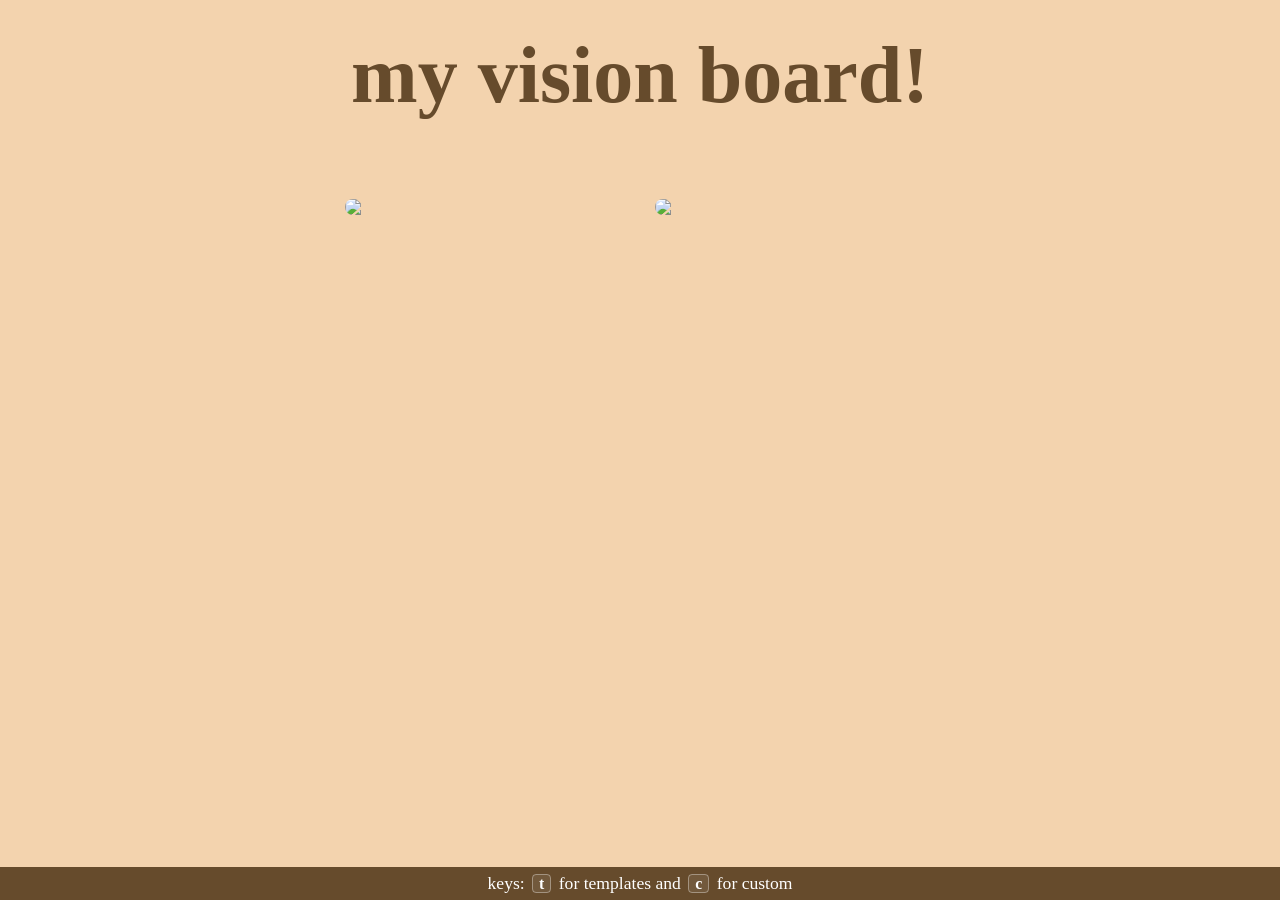
==== frontend for board (code only)/index.html @ 55c7fbaf "move html, css, js to a new folder" ====
<!DOCTYPE html>
<html lang="en">
<head>
    <meta charset="UTF-8">
    <meta name="viewport" content="width=device-width, initial-scale=1.0">
    <link rel="stylesheet" href="style.css">
    <title>vision board</title>
</head>
<body>
    <header>
        <h1> my vision board!</h1>
    </header>
    <main>
        <div class="options">
                <img src="cards/Group 1138.png" class="img1" id="card1">
                <img src="cards/Group 1139.png" class="img1" id="card2">
        </div>
        <div id="backdrop"></div>
        <div id="templateswindow">
            <button id="closetemplates">✕</button>
            <p>templates coming soon!</p>
            <div class="templates">
                soon!
            </div>
        </div>
        <div id="customwindow" style="width: 1200px; height: 600px;">
            <button id="closecustom">✕</button>
            <p>custom coming soon!</p>
            <div class="toolbar">
                <button id="new" class="tools">new board</button>
                <button id="draw" class="tools">pencil</button>
                <button id="upload" class="tools">add photo</button>
                <input type="file" id="photoupload" accept="image/*" style="display:none;">
                <button id="text" class="tools">add text</button>
                <button id="shape" class="tools">shape</button>
                <button id="bgcolor" class="tools">background color</button>
                <button id="empty" class="tools">clear</button>
                <button id="export" class="features">export canvas</button>
            </div>
        </div>
        <img src="cards/Group 1140 (1).png" id="arrow1">
        <img src="cards/Group 1141.png" id="arrow2">
    </main>
    <footer>
        <div class="footer1">
            <p id="pg1">keys: <span class="icons">t</span> for templates and <span class="icons">c</span> for custom</p>
        </div>
    </footer>
    <script src="script.js"></script>
</body>
</html>
---- frontend for board (code only)/style.css ----
@font-face {
    font-family: 'Yuyu';
    src: url('font/Yuyu-Regular.ttf') format('woff2');
    font-weight: normal;
    font-style: normal;
}

* {
    margin: 0;
    padding:0;
    box-sizing: border-box;
}
body {
    background-color: #f3d3ae; background-image: url("https://transparenttextures.com/patterns/45-degree-fabric-dark.png");
    color: #222;
    min-height: 100vh;
    display: flex;
    flex-direction: column;
}

html, body {
    height: 100%;
    margin: 0;
}
main {
    flex: 1;
}

header {
    text-align: center;
    padding: 30px 0 18px;
}
header h1 {
    font-family: 'Yuyu';
    font-size: 5rem;
    font-weight: 600;
    color:#664b2c;
}

.toolbar {
    width: fit-content;
    margin: 0 auto;
    display: flex;
    gap: 10px;
    background: rgb(226, 228, 101);
    border: 1px solid #44380f;
    box-shadow: 0 6px 18px rgba(0,0,0,0.05);
    flex-wrap: wrap;
    justify-content: center;
}

.toolbar button {
    border: 1px dotted rgb(20, 20, 20);
    background:#8b801541;
    padding: 8px 14px;
    cursor: pointer;
    font-size: 0.92rem;
    font-weight: 500;
    color: #444;
    transition: 0.2s ease;
}

.toolbar button:hover {
    background: #8b740b;
    color:#ffffff;
}

.toolbar button:active {
    transform: scale(0.96);
}

.features {
    background: #8b740b !important;
    color: white !important;
}

.options {
    display: flex;
    gap: 30px;
    justify-content: center;
    align-items: center;
    padding: 60px 20px;
    flex-wrap: wrap;
    cursor: pointer;
}

.options a {
    display: block;
    text-decoration: none;
}

.options img {
    width: 280px;
    height: auto;
    max-width: 100%;
    border-radius: 12px;
    transition: transform 0.2s ease, box-shadow 0.2s ease;
    display: block;
}

#backdrop {
    position: fixed;
    top: 0;
    left: 0;
    width: 100%;
    height: 100%;
    background: rgba(0,0,0,0.5);
    z-index: 99;
    display: none;
}

#backdrop.active {
    display: block;
}

#templateswindow, #customwindow {
    position: fixed;
    top: 50%;
    left: 50%;
    transform: translate(-50%, -50%);
    z-index: 100;
    display: none;
    width: 800px;
    height: 600px;
    background-color: #f3d3ae; background-image: url("https://transparenttextures.com/patterns/45-degree-fabric-dark.png");
    border: 3px dashed rgb(109, 54, 29);
    padding: 30px;
}
#templateswindow.active, #customwindow.active {
    display: block;
}

#closetemplates, #closecustom {
    position: absolute;
    top: 10px;
    right: 15px;
    background: none;
    border: none;
    font-size: 1.5rem;
    cursor: pointer;
}

footer {
    margin-top: auto;
    width: 100%;
    padding: 6px 0;
    display: flex;
    justify-content: center;
    align-items: center;
    background: #664b2c;
    color: rgb(255, 255, 255);
    font-size: 1.1rem;
    font-family: 'Yuyu';
}

.footer1 p {
    margin: 0;
}

.icons {
    min-width: 22px; 
    height: 22px; 
    padding: 0 6px; 
    margin: 0 3px;
    border: 1px solid rgba(255, 255, 255, 0.35);
    border-radius: 4px;
    background: rgba(255, 255, 255, 0.08);
    font-weight: 600;font-size: 0.9em;
}
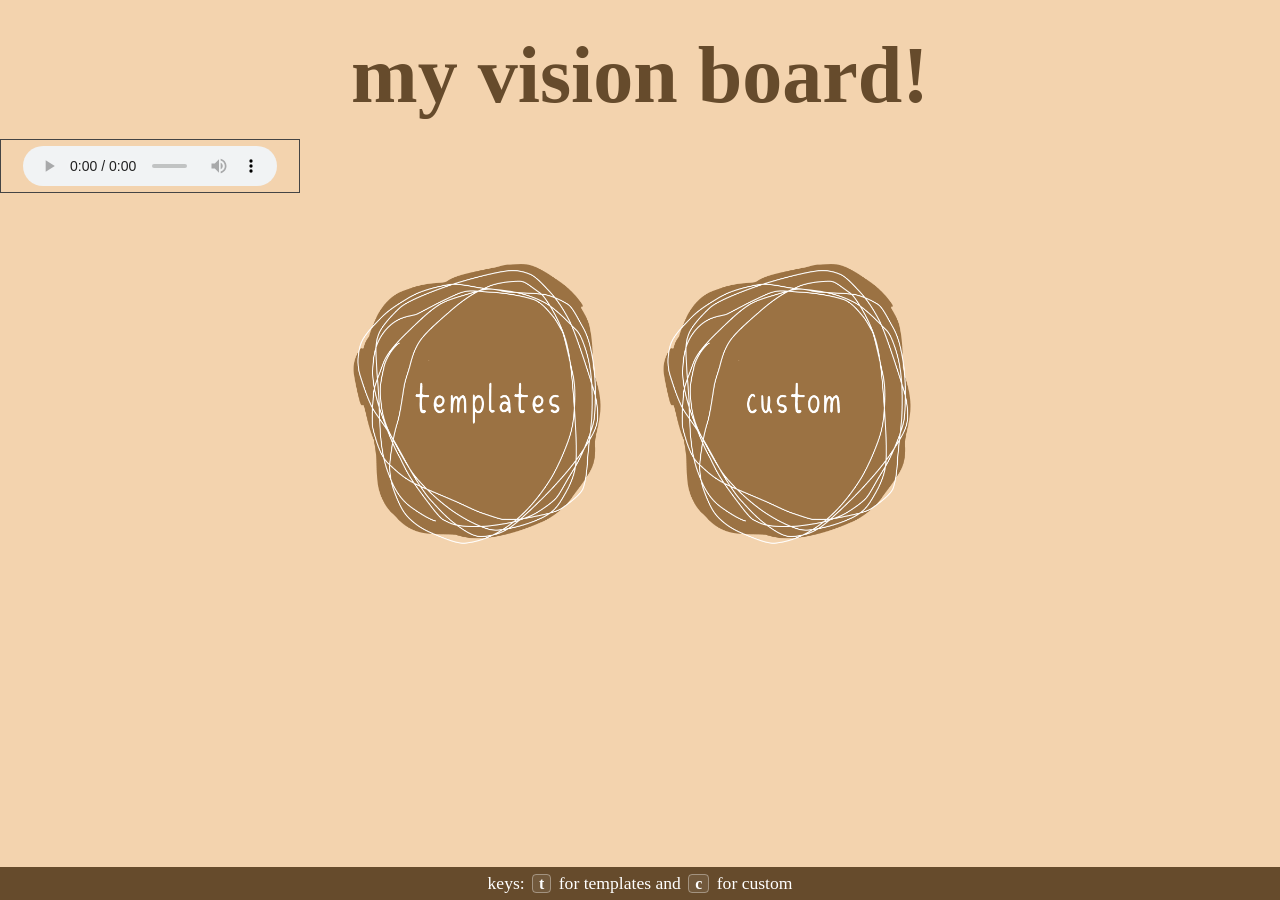
==== commit e956f06b: "add music by fetching from the custom music api in the api/ folder" ====
--- a/frontend for board (code only)/index.html
+++ b/frontend for board (code only)/index.html
@@ -11,9 +11,10 @@
         <h1> my vision board!</h1>
     </header>
     <main>
+        <audio id="player" controls></audio>
         <div class="options">
-                <img src="cards/Group 1138.png" class="img1" id="card1">
-                <img src="cards/Group 1139.png" class="img1" id="card2">
+                <img src="/cards/Group 1138.png" class="img1" id="card1">
+                <img src="/cards/Group 1139.png" class="img1" id="card2">
         </div>
         <div id="backdrop"></div>
         <div id="templateswindow">
@@ -38,8 +39,8 @@
                 <button id="export" class="features">export canvas</button>
             </div>
         </div>
-        <img src="cards/Group 1140 (1).png" id="arrow1">
-        <img src="cards/Group 1141.png" id="arrow2">
+        <img src="/cards/Group 1140 (1).png" id="arrow1">
+        <img src="/cards/Group 1141.png" id="arrow2">
     </main>
     <footer>
         <div class="footer1">
--- a/frontend for board (code only)/style.css
+++ b/frontend for board (code only)/style.css
@@ -35,6 +35,24 @@
     font-size: 5rem;
     font-weight: 600;
     color:#664b2c;
+}
+
+#player {
+    padding: 6px 22px;
+    border: 1px solid #444;
+    background:transparent;
+    color: #444;
+    cursor: pointer;
+    transition: 0.25s ease;
+}
+
+#player:hover {
+    background: #444;
+    color: white;
+}
+
+#player:active {
+    transform: scale(0.98);
 }
 
 .toolbar {
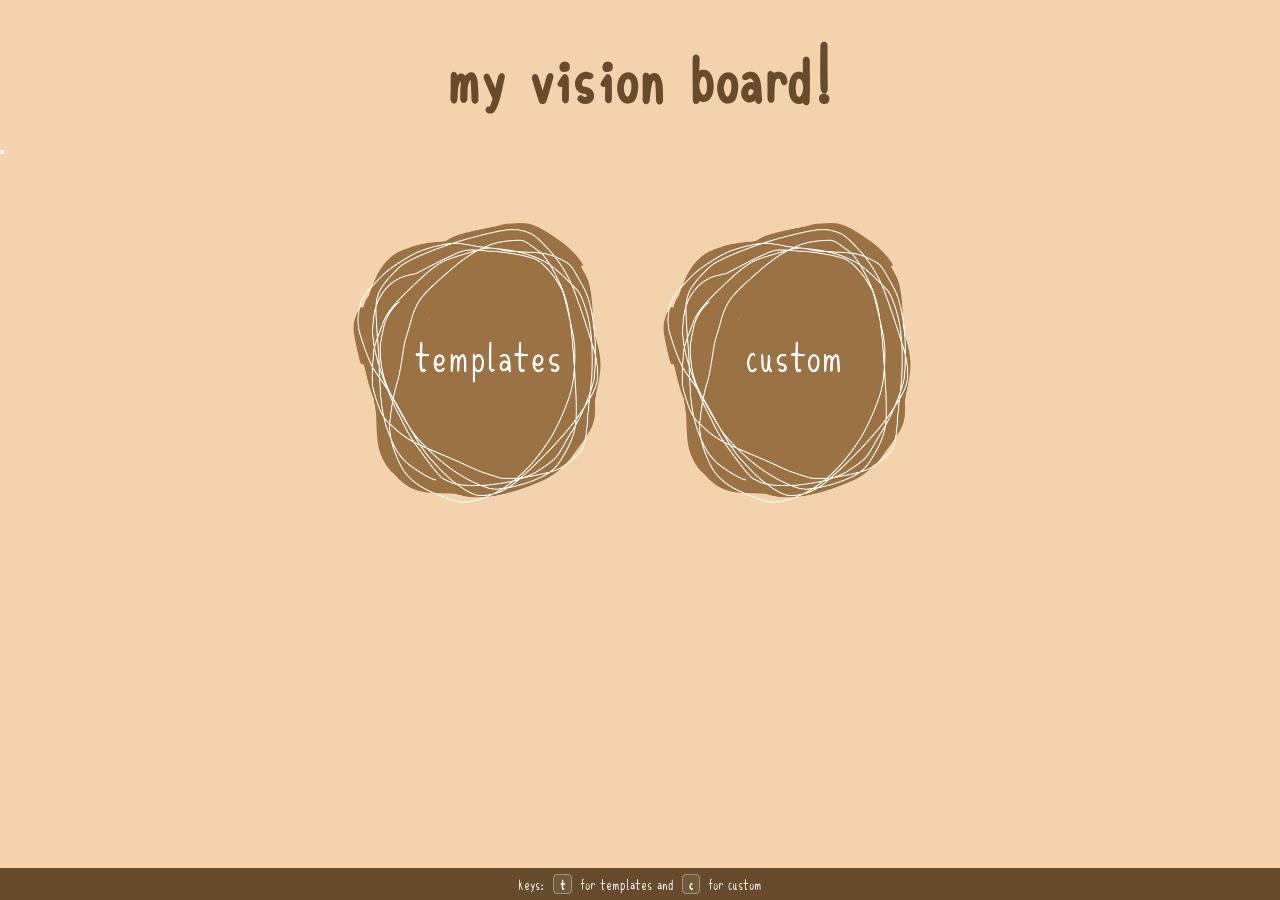
==== commit 7e0337bf: "add audio player with play/pause functionality and deploy workflow for GitHub Pages" ====
--- a/frontend for board (code only)/index.html
+++ b/frontend for board (code only)/index.html
@@ -11,7 +11,8 @@
         <h1> my vision board!</h1>
     </header>
     <main>
-        <audio id="player" controls></audio>
+        <audio id="player"></audio>
+        <button id="play"></button>
         <div class="options">
                 <img src="/cards/Group 1138.png" class="img1" id="card1">
                 <img src="/cards/Group 1139.png" class="img1" id="card2">
--- a/frontend for board (code only)/style.css
+++ b/frontend for board (code only)/style.css
@@ -1,6 +1,6 @@
 @font-face {
     font-family: 'Yuyu';
-    src: url('font/Yuyu-Regular.ttf') format('woff2');
+    src: url('/font/Yuyu-Regular.ttf') format('woff2');
     font-weight: normal;
     font-style: normal;
 }
@@ -38,21 +38,30 @@
 }
 
 #player {
-    padding: 6px 22px;
-    border: 1px solid #444;
-    background:transparent;
-    color: #444;
+    position: fixed;
+    top: 18px;
+    right: 18px;
+    padding: 28px;
+    border: 1px solid rgba(102, 75, 44, 0.45);
+    border-radius: 999px;
+    background: rgba(151, 95, 15, 0.55);
+    backdrop-filter: blur(4px);
+    color: #664b2c;
+    font-family: "Yuyu";
+    font-size: 0.9rem;
+    letter-spacing: 0.5px;
     cursor: pointer;
-    transition: 0.25s ease;
+    transition: all .2s ease;
 }
 
-#player:hover {
-    background: #444;
-    color: white;
+#play:hover {
+    background: #664b2c;
+    color: #f7ead7;
+    transform: translateY(-1px);
 }
 
-#player:active {
-    transform: scale(0.98);
+#play:active {
+    transform: translateY(0);
 }
 
 .toolbar {
